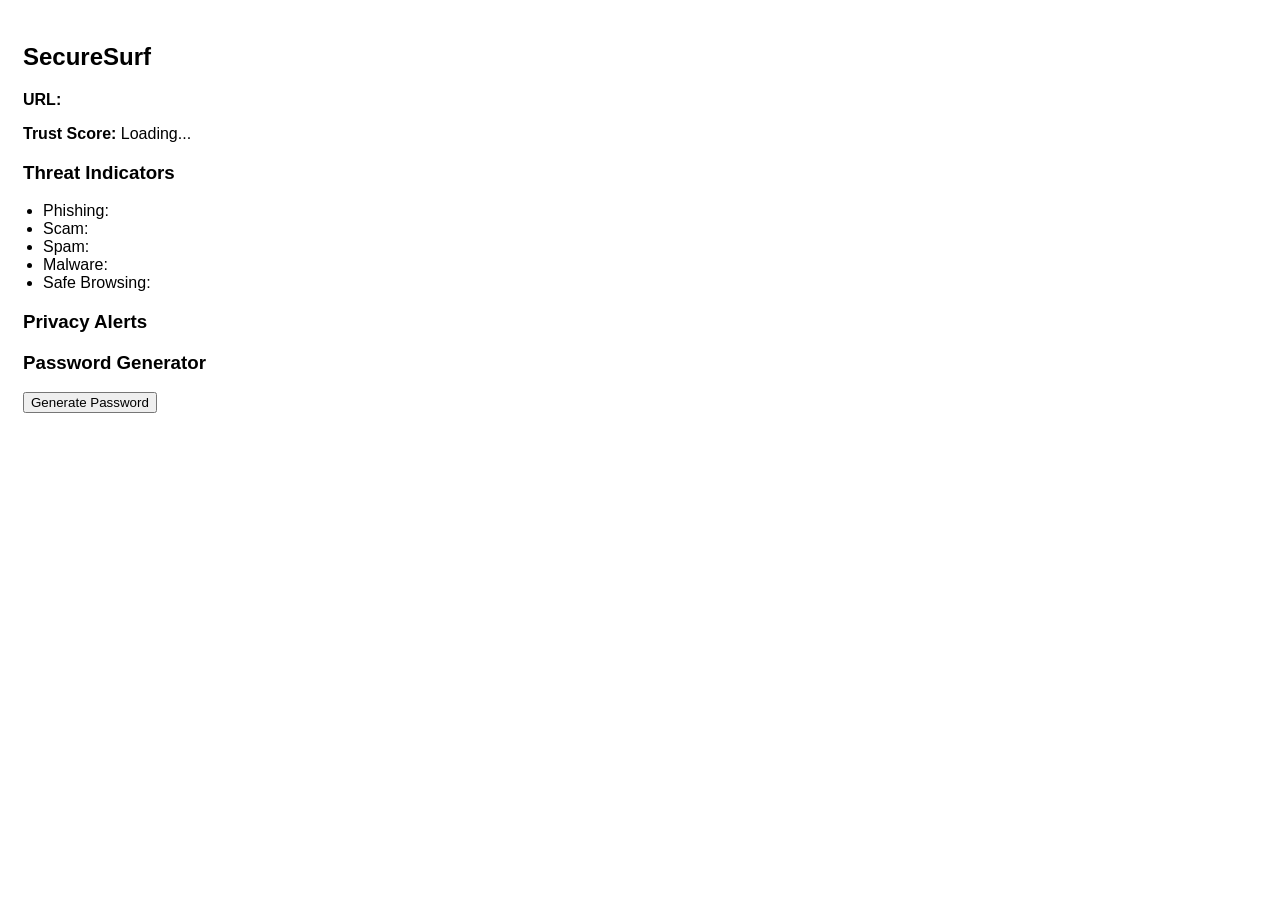
==== extension/popup.html @ 62551365 "bug fixed created extension" ====
<!DOCTYPE html>
<html>

<head>
    <title>SecureSurf</title>
    <link rel="stylesheet" href="styles.css">
</head>

<body>
    <h2>SecureSurf</h2>
    <p><strong>URL:</strong> <span id="url"></span></p>
    <p><strong>Trust Score:</strong> <span id="score">Loading...</span></p>
    <div id="indicator"></div>

    <h3>Threat Indicators</h3>
    <ul>
        <li>Phishing: <span id="phishing"></span></li>
        <li>Scam: <span id="scam"></span></li>
        <li>Spam: <span id="spam"></span></li>
        <li>Malware: <span id="malware"></span></li>
        <li>Safe Browsing: <span id="safeBrowsing"></span></li>
    </ul>

    <h3>Privacy Alerts</h3>
    <ul id="privacyAlerts"></ul>

    <h3>Password Generator</h3>
    <button id="generatePwd">Generate Password</button>
    <p id="password"></p>
</body>
<script src="popup.js"></script>

</html>
---- extension/styles.css ----
body {
    font-family: Arial, sans-serif;
    padding: 15px;
    width: 300px;
}

.indicator {
    width: 100%;
    height: 20px;
    margin-top: 10px;
    border-radius: 5px;
}

ul {
    padding-left: 20px;
}
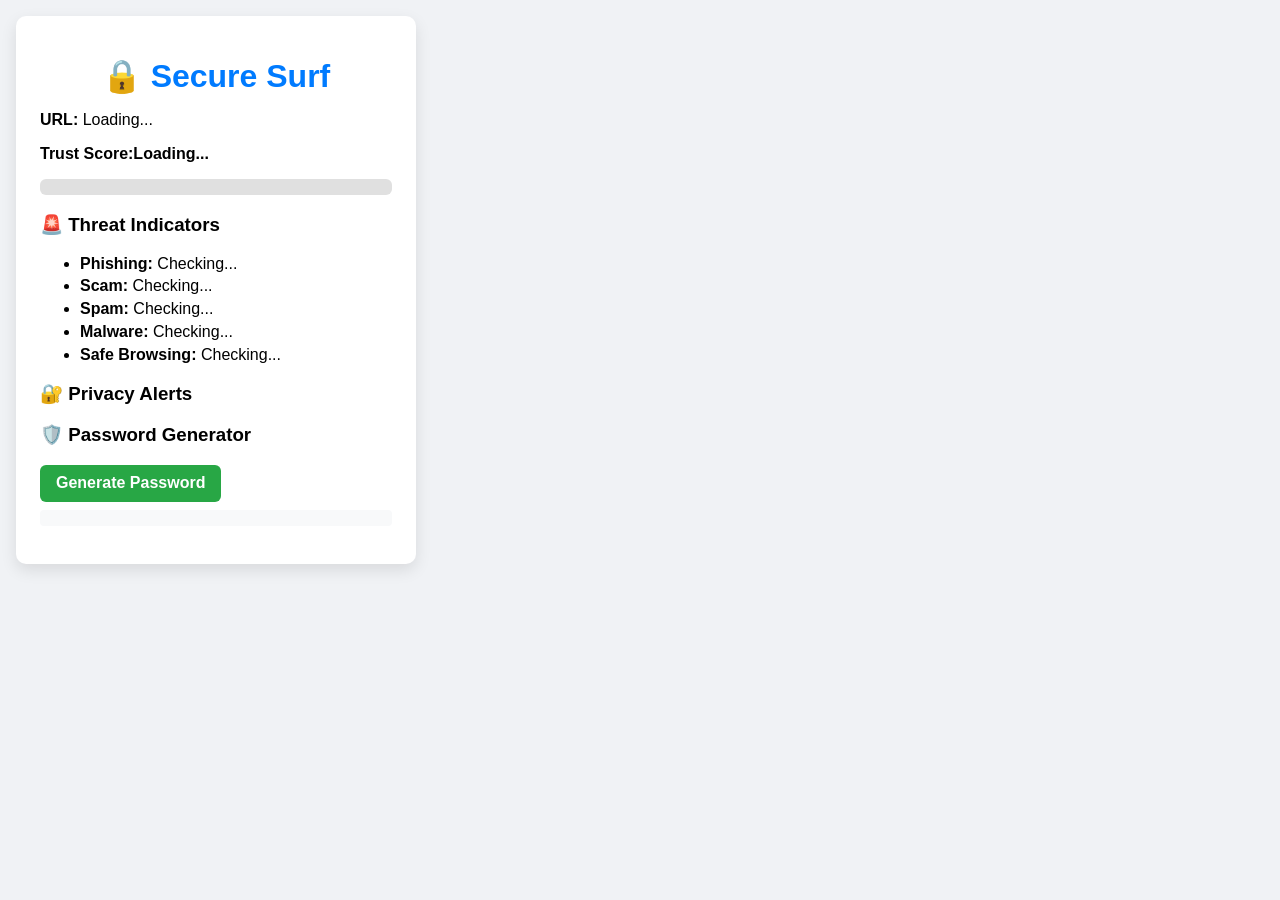
==== commit f082a897: "bug fixed, impoved UI" ====
--- a/extension/popup.html
+++ b/extension/popup.html
@@ -1,33 +1,42 @@
 <!DOCTYPE html>
-<html>
-
+<html lang="en">
 <head>
+    <meta charset="UTF-8">
     <title>SecureSurf</title>
     <link rel="stylesheet" href="styles.css">
 </head>
+<body>
+    <div class="container">
+        <h1 class="title">🔒 Secure Surf</h1>
 
-<body>
-    <h2>SecureSurf</h2>
-    <p><strong>URL:</strong> <span id="url"></span></p>
-    <p><strong>Trust Score:</strong> <span id="score">Loading...</span></p>
-    <div id="indicator"></div>
+        <div class="section">
+            <p><strong>URL:</strong> <span id="url">Loading...</span></p>
+            <p><strong>Trust Score:</strong><span id="score" class="score">Loading...</span></p>
+            <div class="indicator-background" id="indicator-background"><span id="indicator" ></span></div>
+        </div>
 
-    <h3>Threat Indicators</h3>
-    <ul>
-        <li>Phishing: <span id="phishing"></span></li>
-        <li>Scam: <span id="scam"></span></li>
-        <li>Spam: <span id="spam"></span></li>
-        <li>Malware: <span id="malware"></span></li>
-        <li>Safe Browsing: <span id="safeBrowsing"></span></li>
-    </ul>
+        <div class="section">
+            <h3>🚨 Threat Indicators</h3>
+            <ul class="indicators">
+                <li><strong>Phishing:</strong> <span id="phishing">Checking...</span></li>
+                <li><strong>Scam:</strong> <span id="scam">Checking...</span></li>
+                <li><strong>Spam:</strong> <span id="spam">Checking...</span></li>
+                <li><strong>Malware:</strong> <span id="malware">Checking...</span></li>
+                <li><strong>Safe Browsing:</strong> <span id="safeBrowsing">Checking...</span></li>
+            </ul>
+        </div>
 
-    <h3>Privacy Alerts</h3>
-    <ul id="privacyAlerts"></ul>
+        <div class="section">
+            <h3>🔐 Privacy Alerts</h3>
+            <ul id="privacyAlerts" class="alerts"></ul>
+        </div>
 
-    <h3>Password Generator</h3>
-    <button id="generatePwd">Generate Password</button>
-    <p id="password"></p>
+        <div class="section">
+            <h3>🛡️ Password Generator</h3>
+            <button id="generatePwd" class="btn">Generate Password</button>
+            <p id="password" class="password-output"></p>
+        </div>
+    </div>
+    <script src="popup.js"></script>
 </body>
-<script src="popup.js"></script>
-
-</html>+</html>
--- a/extension/styles.css
+++ b/extension/styles.css
@@ -1,16 +1,75 @@
 body {
-    font-family: Arial, sans-serif;
-    padding: 15px;
-    width: 300px;
+    width: 400px;
+    min-width: 360px;
+    max-width: 500px;
+    font-family: 'Segoe UI', sans-serif;
+    background-color: #f0f2f5;
+    margin: 0;
+    padding: 1rem;
 }
 
-.indicator {
+.container {
+    max-width: 500px;
     width: 100%;
-    height: 20px;
-    margin-top: 10px;
-    border-radius: 5px;
+    box-sizing: border-box;
+    background: #fff;
+    padding: 1.2rem 1.5rem;
+    border-radius: 10px;
+    box-shadow: 0 6px 16px rgba(0, 0, 0, 0.1);
+    margin: auto;
 }
 
-ul {
-    padding-left: 20px;
+.title {
+    text-align: center;
+    color: #007bff;
+    margin-bottom: 1rem;
 }
+
+.section {
+    margin-bottom: 1.2rem;
+}
+
+.score {
+    font-weight: bold;
+}
+
+.indicator-background {
+    margin-top: 0.5rem;
+    padding: 0.5rem;
+    border-radius: 6px;
+    background-color: #e0e0e0;
+    font-size: 1rem;
+    text-align: center;
+    color: white;
+}
+
+.indicators li,
+.alerts li {
+    margin-bottom: 0.3rem;
+}
+
+.btn {
+    background-color: #28a745;
+    color: white;
+    border: none;
+    padding: 0.6rem 1rem;
+    font-size: 1rem;
+    font-weight: bold;
+    border-radius: 6px;
+    cursor: pointer;
+    transition: background-color 0.2s ease;
+}
+
+.btn:hover {
+    background-color: #218838;
+}
+
+.password-output {
+    font-family: monospace;
+    font-size: 15px;
+    margin-top: 0.5rem;
+    background: #f8f9fa;
+    padding: 0.5rem;
+    border-radius: 4px;
+    word-break: break-word;
+}
